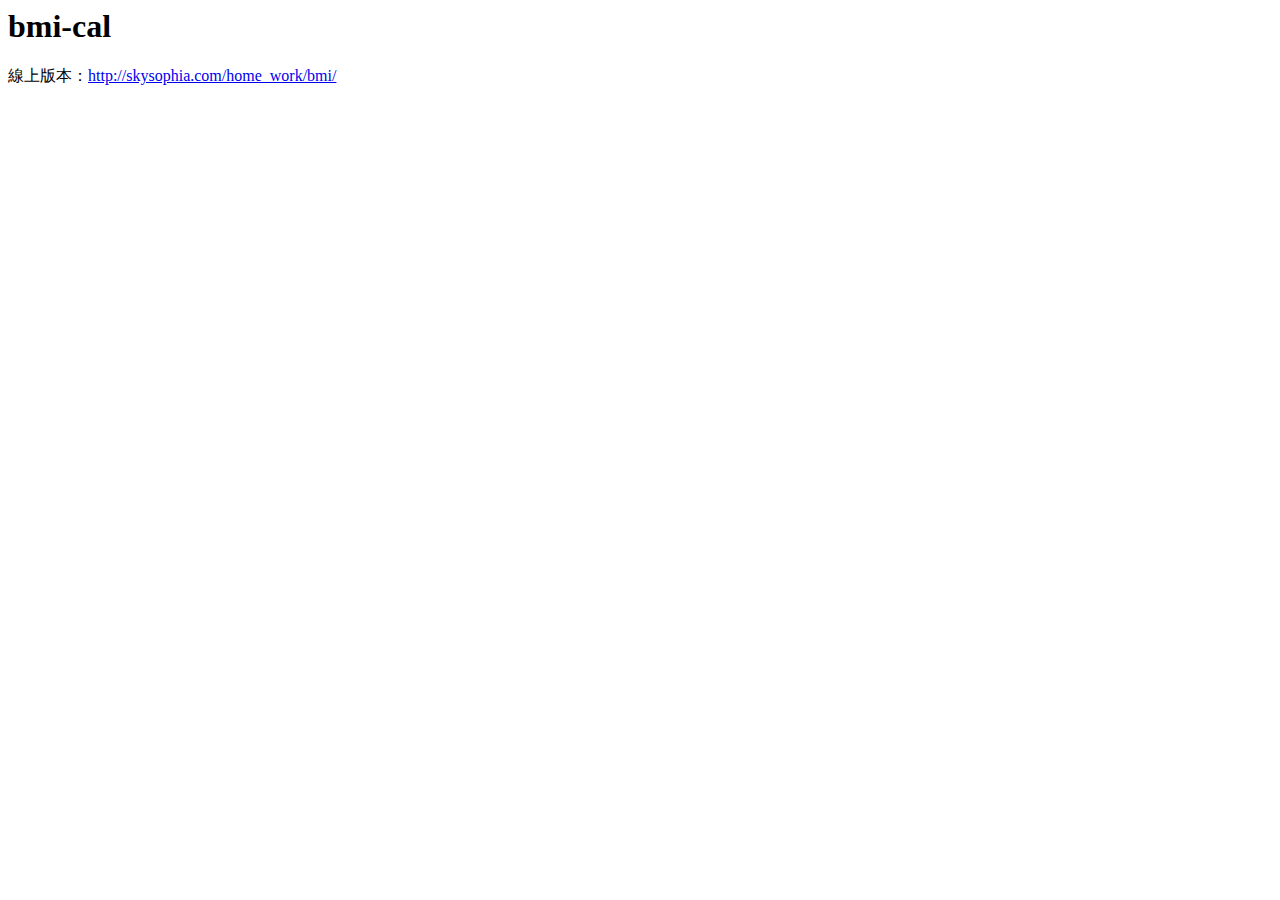
==== README.html @ b3b6245f "Add files via upload" ====
<html>
      <head>
        <meta charset="UTF-8">
        <title>README.md</title>
      </head>
      <body>
        <h1 id="bmi-cal">bmi-cal</h1>
<p>線上版本：<a href="http://skysophia.com/home_work/bmi/">http://skysophia.com/home_work/bmi/</a></p>

      </body>
    </html>
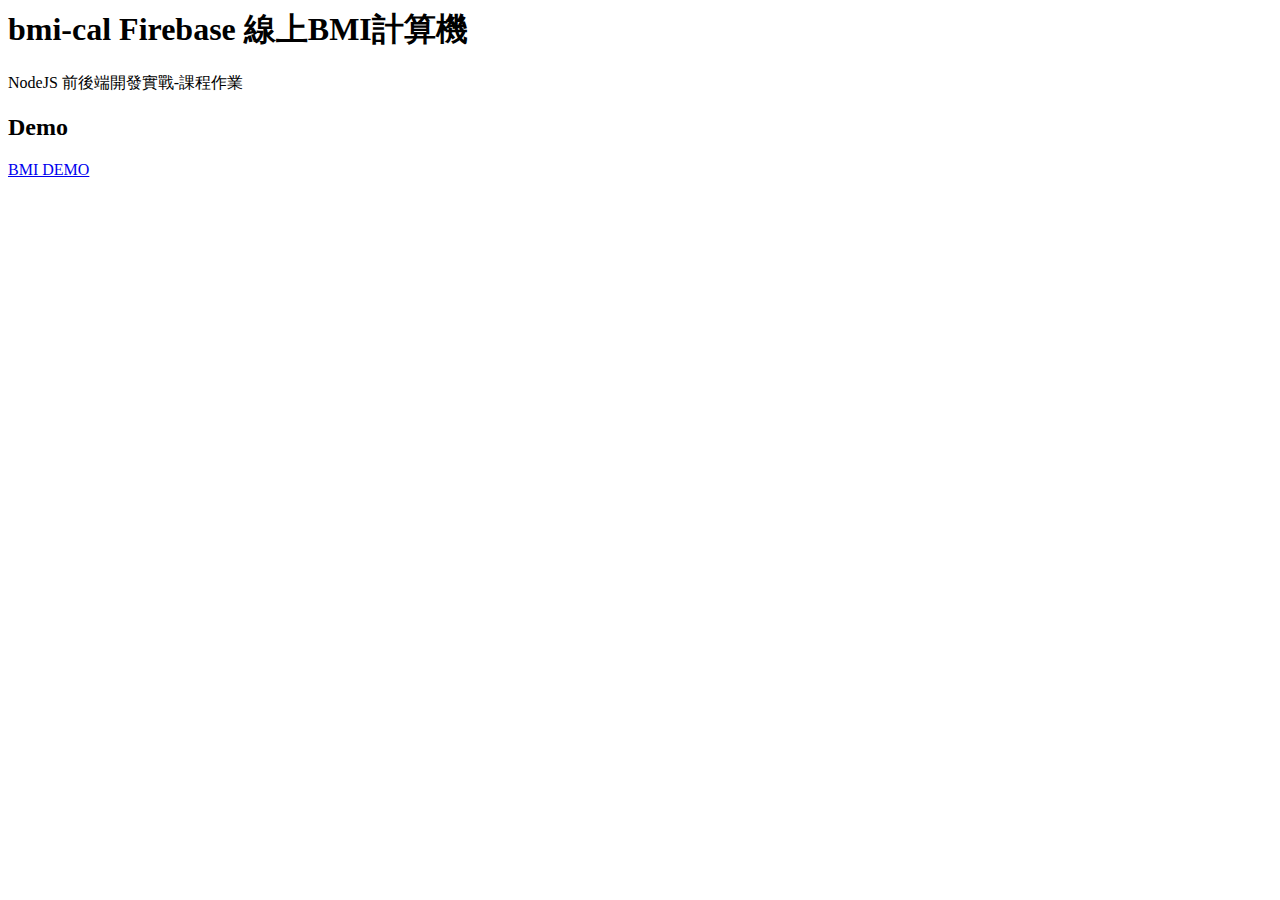
==== commit 069397df: "Add files via upload" ====
--- a/README.html
+++ b/README.html
@@ -4,8 +4,10 @@
         <title>README.md</title>
       </head>
       <body>
-        <h1 id="bmi-cal">bmi-cal</h1>
-<p>線上版本：<a href="http://skysophia.com/home_work/bmi/">http://skysophia.com/home_work/bmi/</a></p>
+        <h1 id="bmi-cal-firebase-bmi-">bmi-cal   Firebase 線上BMI計算機</h1>
+<p>NodeJS 前後端開發實戰-課程作業</p>
+<h2 id="demo">Demo</h2>
+<p><a href="http://skysophia.com/home_work/bmi/">BMI DEMO</a></p>
 
       </body>
     </html>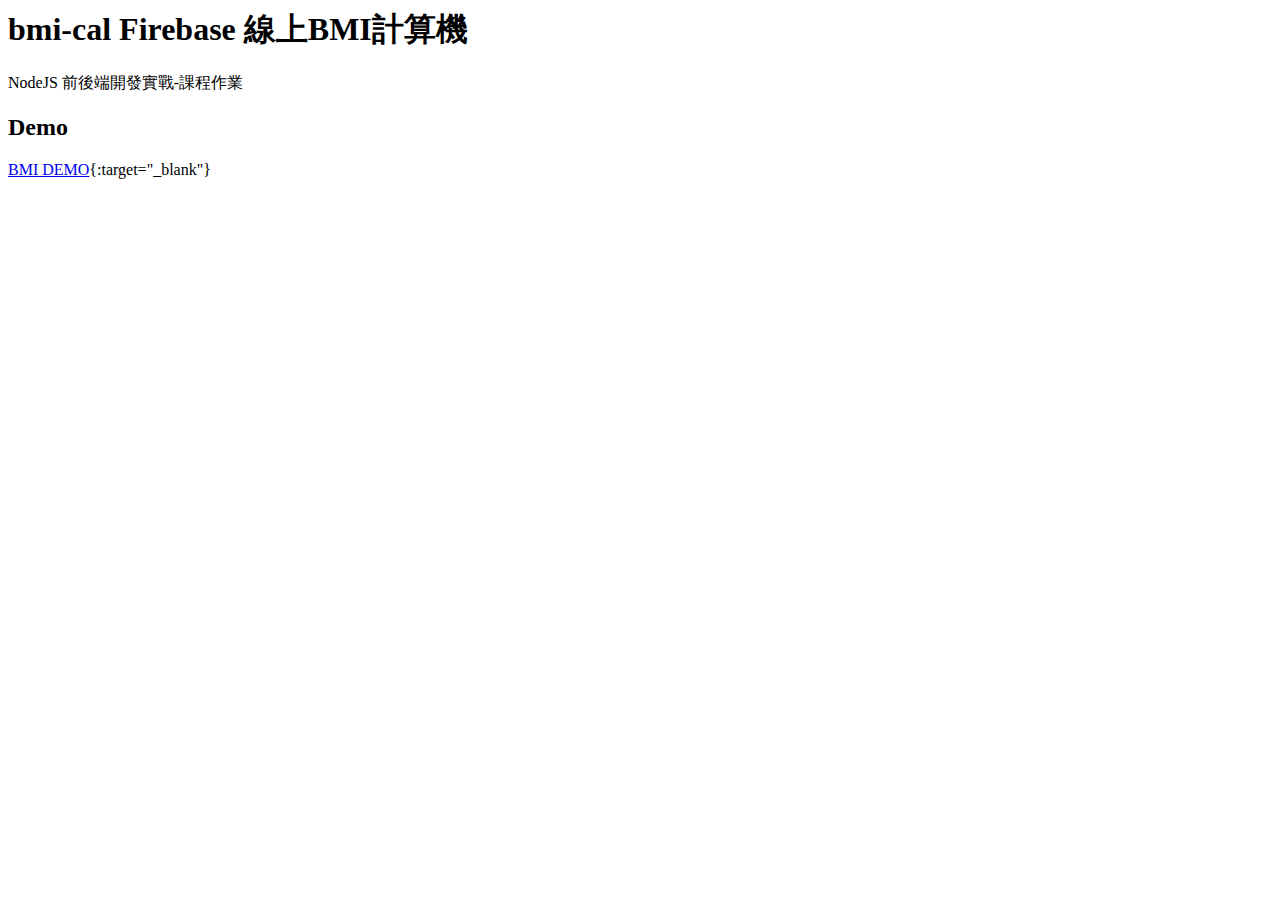
==== commit c586141c: "Add files via upload" ====
--- a/README.html
+++ b/README.html
@@ -7,7 +7,7 @@
         <h1 id="bmi-cal-firebase-bmi-">bmi-cal   Firebase 線上BMI計算機</h1>
 <p>NodeJS 前後端開發實戰-課程作業</p>
 <h2 id="demo">Demo</h2>
-<p><a href="http://skysophia.com/home_work/bmi/">BMI DEMO</a></p>
+<p><a href="http://skysophia.com/home_work/bmi/">BMI DEMO</a>{:target=&quot;_blank&quot;}</p>
 
       </body>
     </html>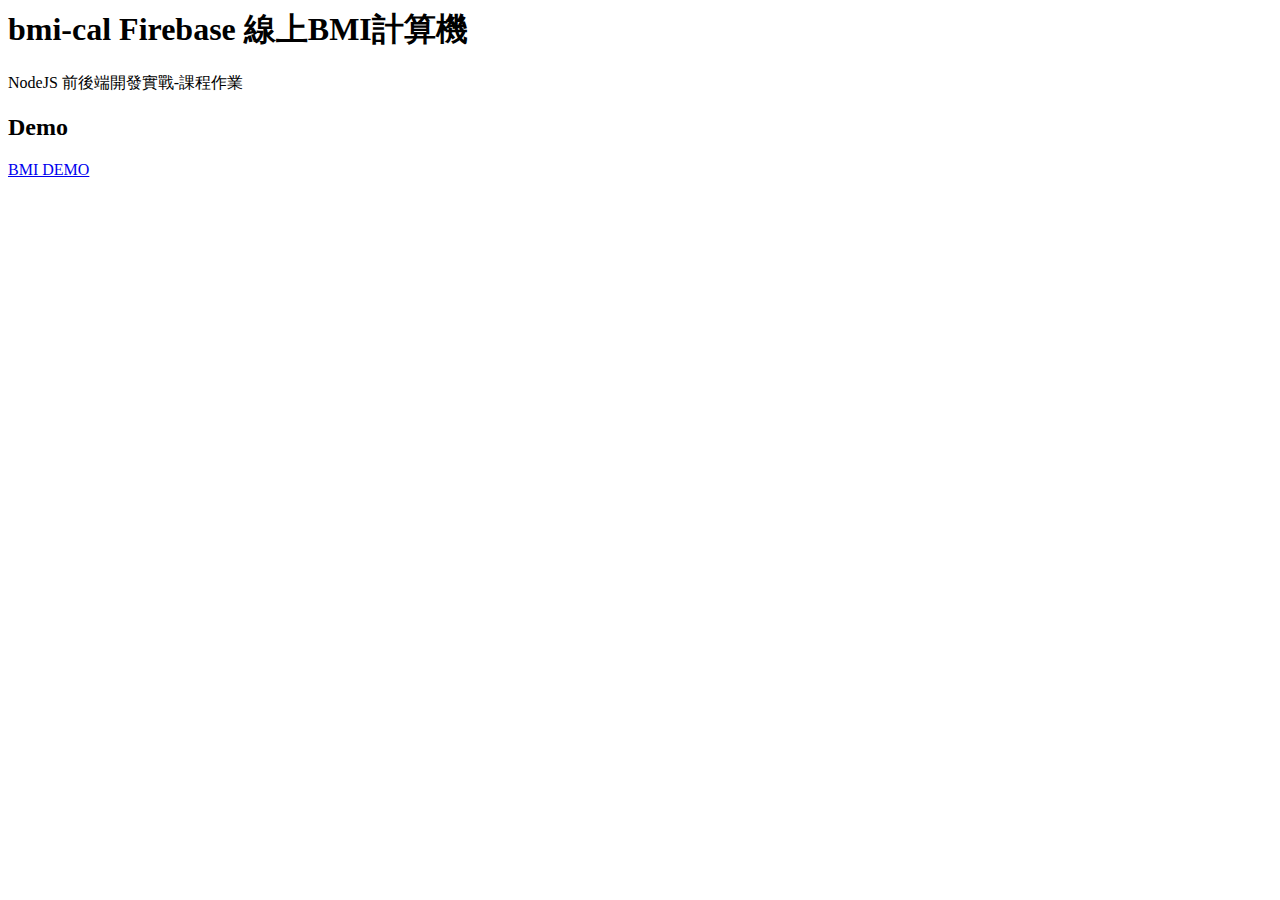
==== commit daec2be9: "Add files via upload" ====
--- a/README.html
+++ b/README.html
@@ -7,7 +7,7 @@
         <h1 id="bmi-cal-firebase-bmi-">bmi-cal   Firebase 線上BMI計算機</h1>
 <p>NodeJS 前後端開發實戰-課程作業</p>
 <h2 id="demo">Demo</h2>
-<p><a href="http://skysophia.com/home_work/bmi/">BMI DEMO</a>{:target=&quot;_blank&quot;}</p>
+<p><a href="http://skysophia.com/home_work/bmi/">BMI DEMO</a></p>
 
       </body>
     </html>